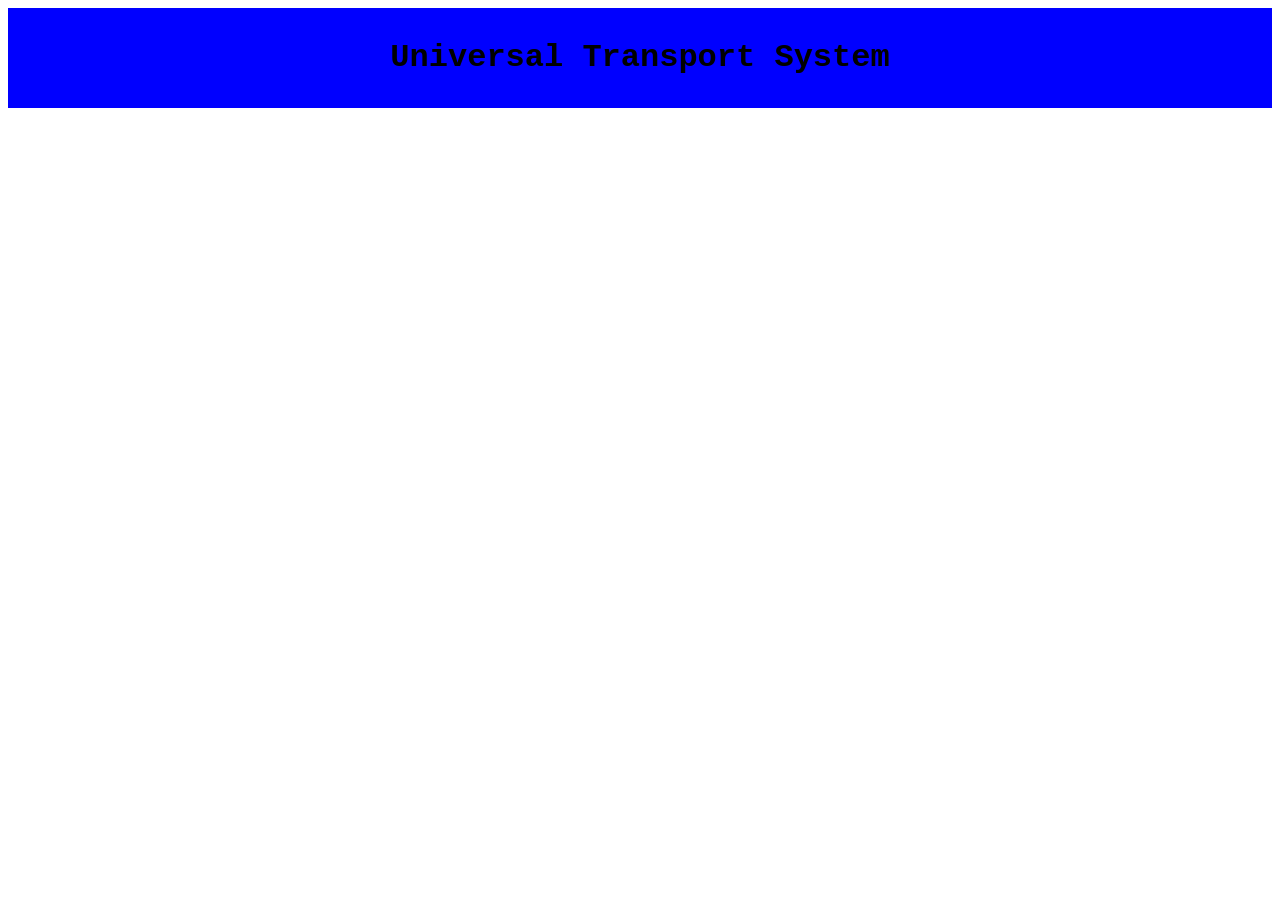
==== ProtoTypeWithoutMap/index.html @ 053eb1fc "." ====
<!DOCTYPE html>
<html lang="en">
<head>
    <meta charset="UTF-8">
    <meta name="viewport" content="width=device-width, initial-scale=1.0">
    <title>Document</title>
    <link rel="stylesheet" href="styles.css">
</head>
<body>
    <header>
        <h1>Universal Transport System</h1>
    </header>

</body>
</html>
---- ProtoTypeWithoutMap/styles.css ----
html {
    font-family:'Courier New', Courier, monospace;
}

header {
    background-color: blue;
    text-align: center;
    padding: 10px;
}
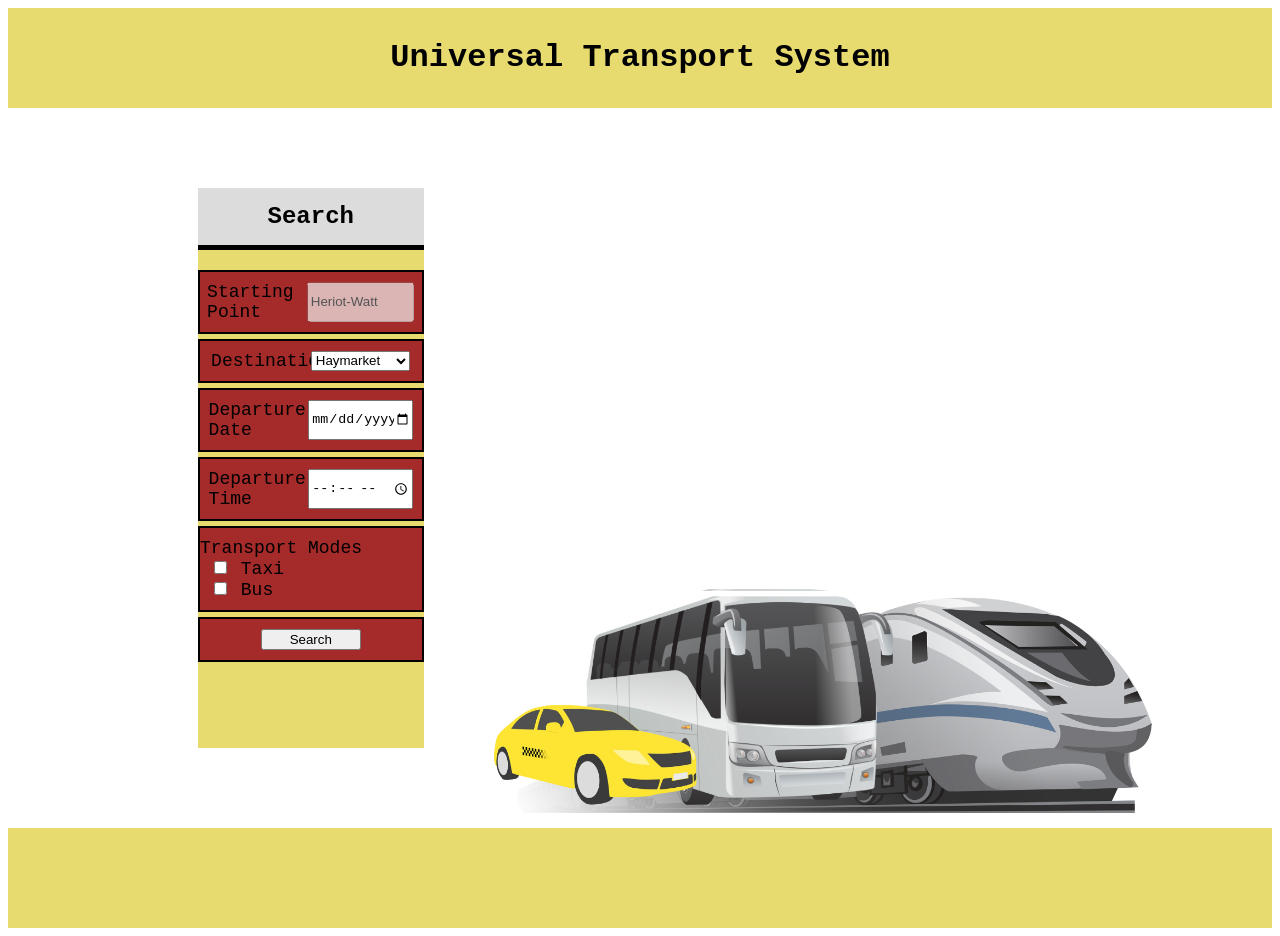
==== commit 1baee322: "Started Prototype for No Map" ====
--- a/ProtoTypeWithoutMap/index.html
+++ b/ProtoTypeWithoutMap/index.html
@@ -5,11 +5,71 @@
     <meta name="viewport" content="width=device-width, initial-scale=1.0">
     <title>Document</title>
     <link rel="stylesheet" href="styles.css">
+    <script src="script.js"></script>
 </head>
-<body>
-    <header>
-        <h1>Universal Transport System</h1>
-    </header>
+    <body>
+        <div class="main">
+            <header>
+                <h1>Universal Transport System</h1>
+            </header>
 
-</body>
+            <div class="content">
+                <div class="left">
+                    <h2>Search</h2>
+                    <form action="" method="get">
+                        <div>
+                            <label for="start">Starting Point</label>
+                            <input type="text" name="start" id="start" value="Heriot-Watt" disabled>
+                        </div>
+                        
+                        <div>
+                            <label for="start">Destination</label>
+                            <select name="" id="">
+                                <option value="Haymarket">Haymarket</option>
+                                <option value="Edinburgh Zoo">Edinburgh Zoo</option>
+                                <option value="Napier University">Napier University</option>
+                                <option value="Edinburgh Castle">Edinburgh Castle</option>
+                            </select>
+                        </div>
+
+                        <div>
+                            <label for="date">Departure Date</label>
+                            <input type="date" name="date" id="date">
+                        </div>
+
+                        <div>
+                            <label for="time">Departure Time</label>
+                            <input type="time" name="time" id="time">
+                        </div>
+
+                        <div style="display: block;">
+                            <label for="">Transport Modes</label>
+                            <ul>
+                                <li>
+                                    <input type="checkbox" name="taxi" id="">
+                                    <label for="taxi">Taxi</label>
+                                </li>
+                                <li>
+                                    <input type="checkbox" name="bus" id="">
+                                    <label for="bus">Bus</label>
+                                </li>
+                            </ul>
+                        </div>
+                        
+                        <div>
+                            <input type="submit" value="Search">
+                        </div>
+                    </form>
+                </div>
+
+                <div class="right">
+                    <img src="Media/vehicles.png" style="width: 100%; height: auto;" alt="vehicles">
+                </div>
+            </div>
+
+            <footer>
+
+            </footer>
+        </div>
+    </body>
 </html>
--- a/ProtoTypeWithoutMap/styles.css
+++ b/ProtoTypeWithoutMap/styles.css
@@ -2,8 +2,91 @@
     font-family:'Courier New', Courier, monospace;
 }
 
+.main {
+    display: grid;
+    grid-template-columns: 1fr;
+    grid-template-rows: 100px 700px 100px;
+    grid-gap: 10px;
+    grid-template-areas:
+        'header'
+        'content'
+        'footer';
+}
+
+
 header {
-    background-color: blue;
+    background-color: rgb(231, 219, 111);
     text-align: center;
     padding: 10px;
+}
+
+footer {
+    background-color: rgb(231, 219, 111);
+    text-align: center;
+    padding: 10px;
+}
+
+.content {
+    display: flex;
+    grid-template-columns: 20% auto;
+    justify-content: space-between;
+    padding: 0px 120px 0px 120px;
+}
+
+.left {
+    width: 25%;
+    background-color: rgb(231, 219, 111);
+    margin: 70px;
+}
+
+.left h2 {
+    background-color: gainsboro;
+    text-align: center;
+    margin-top: 0;
+    padding: 15px;
+    border-bottom: 5px solid black;
+}
+
+.left form {
+    height: 60%;
+    display:inline-flex;
+    flex-direction: column;
+    justify-content: space-evenly;
+    font-size: large;
+    width: 100%;
+}
+
+.left form div {
+    background-color: brown;
+    padding: auto;
+    border: 2px solid black;
+    display: flex;
+    flex-direction: row;
+    padding-top: 10px;
+    padding-bottom: 10px;
+    margin-bottom: 5px;
+    justify-content: center;
+}
+
+.left form label, input, select {
+    width: 45%;
+}
+
+.left form ul {
+    list-style-type: none;
+    padding: 0 0 0 10px;
+    margin: 0;
+}
+
+.left form ul input {
+    width: auto;
+} 
+
+.right {
+    margin-top: auto;
+}
+
+.right img {
+    width: 100%;
+    height: auto;
 }
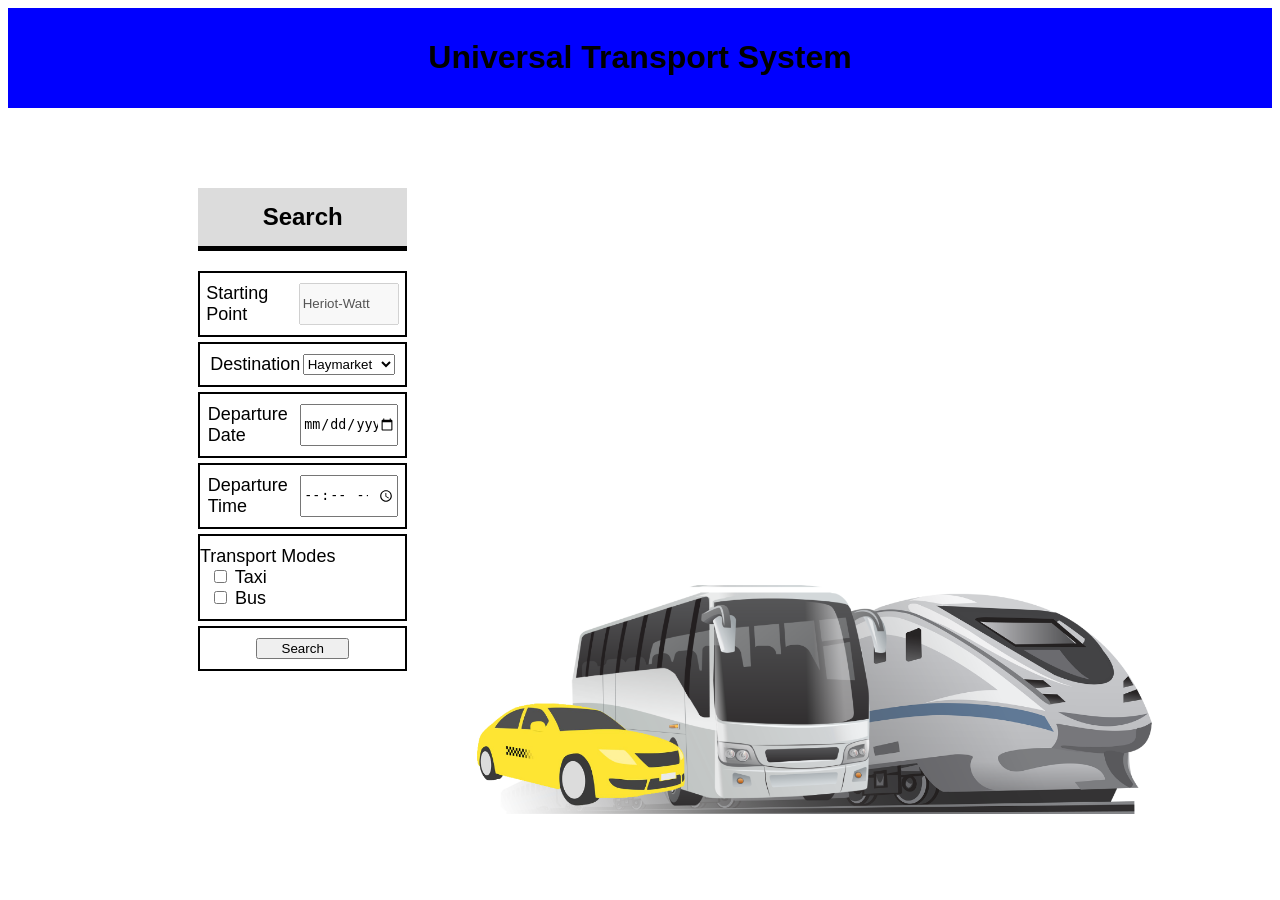
==== commit ad5b215f: "Changed colour scheme for no map" ====
--- a/ProtoTypeWithoutMap/index.html
+++ b/ProtoTypeWithoutMap/index.html
@@ -66,10 +66,6 @@
                     <img src="Media/vehicles.png" style="width: 100%; height: auto;" alt="vehicles">
                 </div>
             </div>
-
-            <footer>
-
-            </footer>
         </div>
     </body>
 </html>
--- a/ProtoTypeWithoutMap/styles.css
+++ b/ProtoTypeWithoutMap/styles.css
@@ -1,27 +1,19 @@
-html {
-    font-family:'Courier New', Courier, monospace;
+html, body {
+    font-family: 'Franklin Gothic Medium', 'Arial Narrow', Arial, sans-serif;
 }
 
 .main {
     display: grid;
     grid-template-columns: 1fr;
-    grid-template-rows: 100px 700px 100px;
+    grid-template-rows: 100px 700px;
     grid-gap: 10px;
     grid-template-areas:
         'header'
         'content'
-        'footer';
 }
 
-
 header {
-    background-color: rgb(231, 219, 111);
-    text-align: center;
-    padding: 10px;
-}
-
-footer {
-    background-color: rgb(231, 219, 111);
+    background-color: blue;
     text-align: center;
     padding: 10px;
 }
@@ -35,7 +27,6 @@
 
 .left {
     width: 25%;
-    background-color: rgb(231, 219, 111);
     margin: 70px;
 }
 
@@ -57,7 +48,6 @@
 }
 
 .left form div {
-    background-color: brown;
     padding: auto;
     border: 2px solid black;
     display: flex;
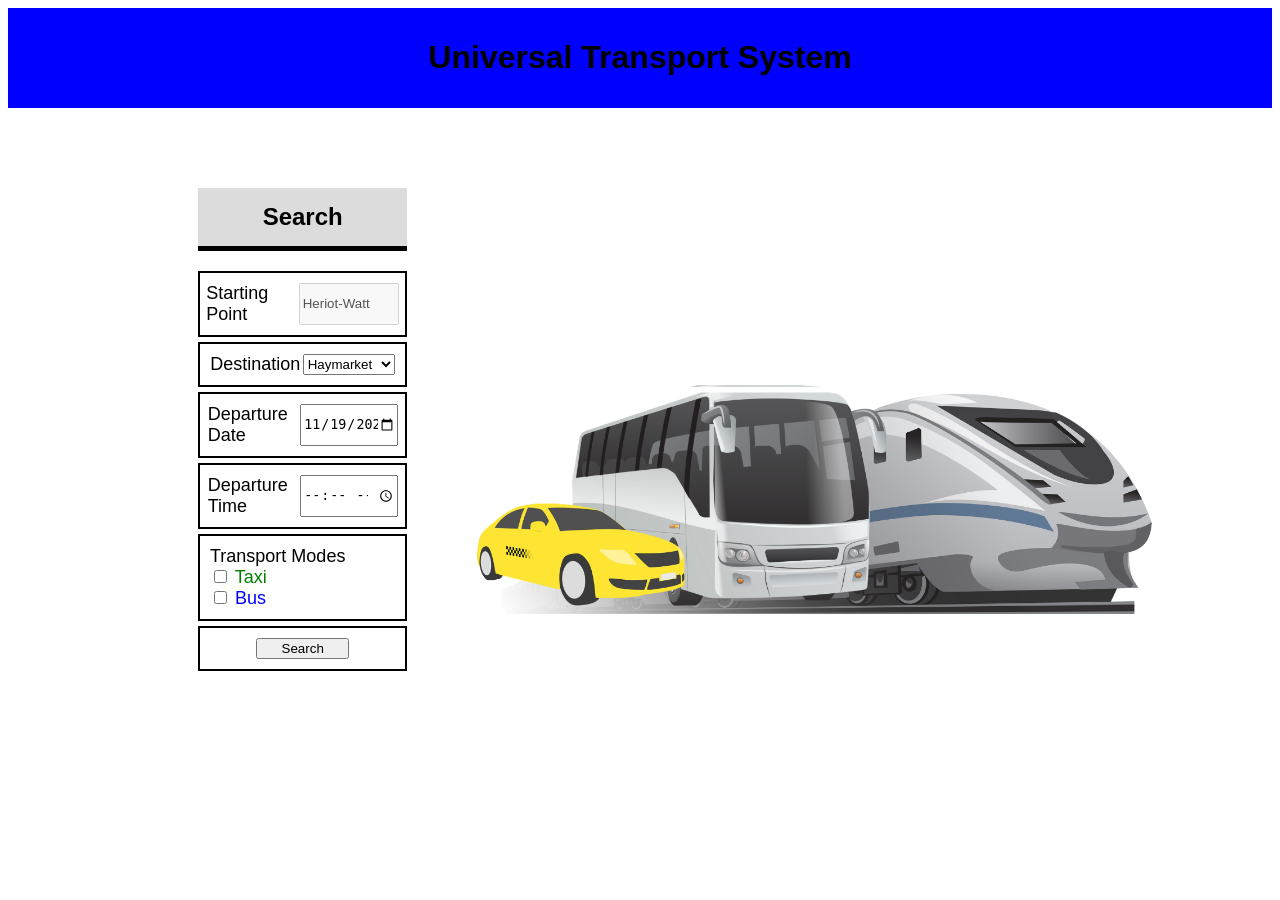
==== commit 5bc400be: "Finished Prototype for No Map" ====
--- a/ProtoTypeWithoutMap/index.html
+++ b/ProtoTypeWithoutMap/index.html
@@ -1,12 +1,12 @@
 <!DOCTYPE html>
 <html lang="en">
-<head>
-    <meta charset="UTF-8">
-    <meta name="viewport" content="width=device-width, initial-scale=1.0">
-    <title>Document</title>
-    <link rel="stylesheet" href="styles.css">
-    <script src="script.js"></script>
-</head>
+    <head>
+        <meta charset="UTF-8">
+        <meta name="viewport" content="width=device-width, initial-scale=1.0">
+        <title>Document</title>
+        <link rel="stylesheet" href="styles.css">
+        <script src="script.js"></script>
+    </head>
     <body>
         <div class="main">
             <header>
@@ -16,46 +16,41 @@
             <div class="content">
                 <div class="left">
                     <h2>Search</h2>
-                    <form action="" method="get">
+                    <form id="form" action="javascript:formSubmit()" method="get">
                         <div>
                             <label for="start">Starting Point</label>
                             <input type="text" name="start" id="start" value="Heriot-Watt" disabled>
                         </div>
-                        
                         <div>
                             <label for="start">Destination</label>
-                            <select name="" id="">
+                            <select name="destination" id="destination">
                                 <option value="Haymarket">Haymarket</option>
                                 <option value="Edinburgh Zoo">Edinburgh Zoo</option>
                                 <option value="Napier University">Napier University</option>
                                 <option value="Edinburgh Castle">Edinburgh Castle</option>
                             </select>
                         </div>
-
                         <div>
                             <label for="date">Departure Date</label>
-                            <input type="date" name="date" id="date">
+                            <input type="date" name="date" id="date" value="2026-11-19">
                         </div>
-
                         <div>
                             <label for="time">Departure Time</label>
                             <input type="time" name="time" id="time">
                         </div>
-
                         <div style="display: block;">
-                            <label for="">Transport Modes</label>
+                            <label style="margin: 10px;">Transport Modes</label>
                             <ul>
                                 <li>
                                     <input type="checkbox" name="taxi" id="">
-                                    <label for="taxi">Taxi</label>
+                                    <label style="color:green" for="taxi">Taxi</label>
                                 </li>
                                 <li>
                                     <input type="checkbox" name="bus" id="">
-                                    <label for="bus">Bus</label>
+                                    <label style="color:blue" for="bus">Bus</label>
                                 </li>
                             </ul>
                         </div>
-                        
                         <div>
                             <input type="submit" value="Search">
                         </div>
@@ -63,8 +58,20 @@
                 </div>
 
                 <div class="right">
-                    <img src="Media/vehicles.png" style="width: 100%; height: auto;" alt="vehicles">
+                    <div id="results">
+                        <div id="transport-div">
+                            <span id="transport-result"></span>
+                        </div>
+                        <div id="cost-div">
+                            <span id="cost-result"></span>
+                        </div>
+                    </div>
+
+                    <div>
+                        <img src="Media/vehicles.png" alt="vehicles">
+                    </div>
                 </div>
+
             </div>
         </div>
     </body>
--- a/ProtoTypeWithoutMap/styles.css
+++ b/ProtoTypeWithoutMap/styles.css
@@ -5,7 +5,7 @@
 .main {
     display: grid;
     grid-template-columns: 1fr;
-    grid-template-rows: 100px 700px;
+    grid-template-rows: 100px 500px;
     grid-gap: 10px;
     grid-template-areas:
         'header'
@@ -47,7 +47,7 @@
     width: 100%;
 }
 
-.left form div {
+.left form div, #results div {
     padding: auto;
     border: 2px solid black;
     display: flex;
@@ -73,7 +73,24 @@
 } 
 
 .right {
-    margin-top: auto;
+    display: flex;
+    flex-direction: column;
+    justify-content: space-between;
+}
+
+#results {
+    display: flex;
+    justify-content: space-between;
+    margin-top: 60px;
+}
+
+#results div {
+    display: none;
+    width: 40%;
+}
+
+#results span {
+    margin-left: 10px;
 }
 
 .right img {
